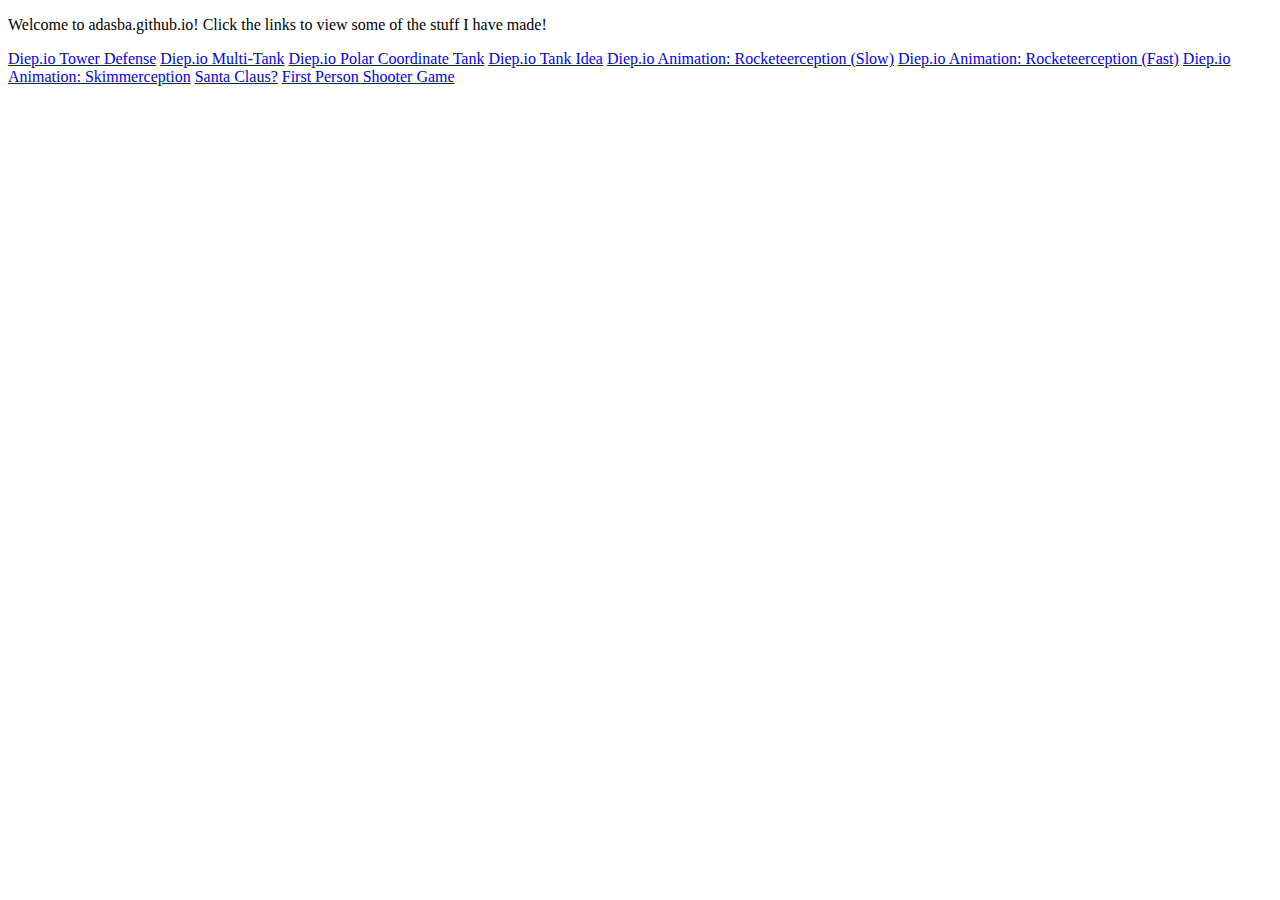
==== index.html @ bf9aa294 "Create index.html" ====
<!DOCTYPE html>
<html>
<head>
    <title></title>
    <meta charset="utf-8" />
</head>
<body>
<p>Welcome to adasba.github.io! Click the links to view some of the stuff I have made!</p>
<a href="https://adasba.github.io/dieptd.html">Diep.io Tower Defense</a>
<a href="https://adasba.github.io/diepmultitank">Diep.io Multi-Tank</a>
<a href="https://adasba.github.io/dieppolartank">Diep.io Polar Coordinate Tank</a>
<a href="https://adasba.github.io/newdieptank.html">Diep.io Tank Idea</a>
<a href="https://adasba.github.io/rocketeerception.html">Diep.io Animation: Rocketeerception (Slow)</a>
<a href="https://adasba.github.io/rocketeerceptionfaster.html">Diep.io Animation: Rocketeerception (Fast)</a>
<a href="https://adasba.github.io/skimmerception.html">Diep.io Animation: Skimmerception</a>
<a href="https://adasba.github.io/santaclaus.html">Santa Claus?</a>
<a href="https://adasba.github.io/firstpersonshooter.html">First Person Shooter Game</a>
</body>
</html>
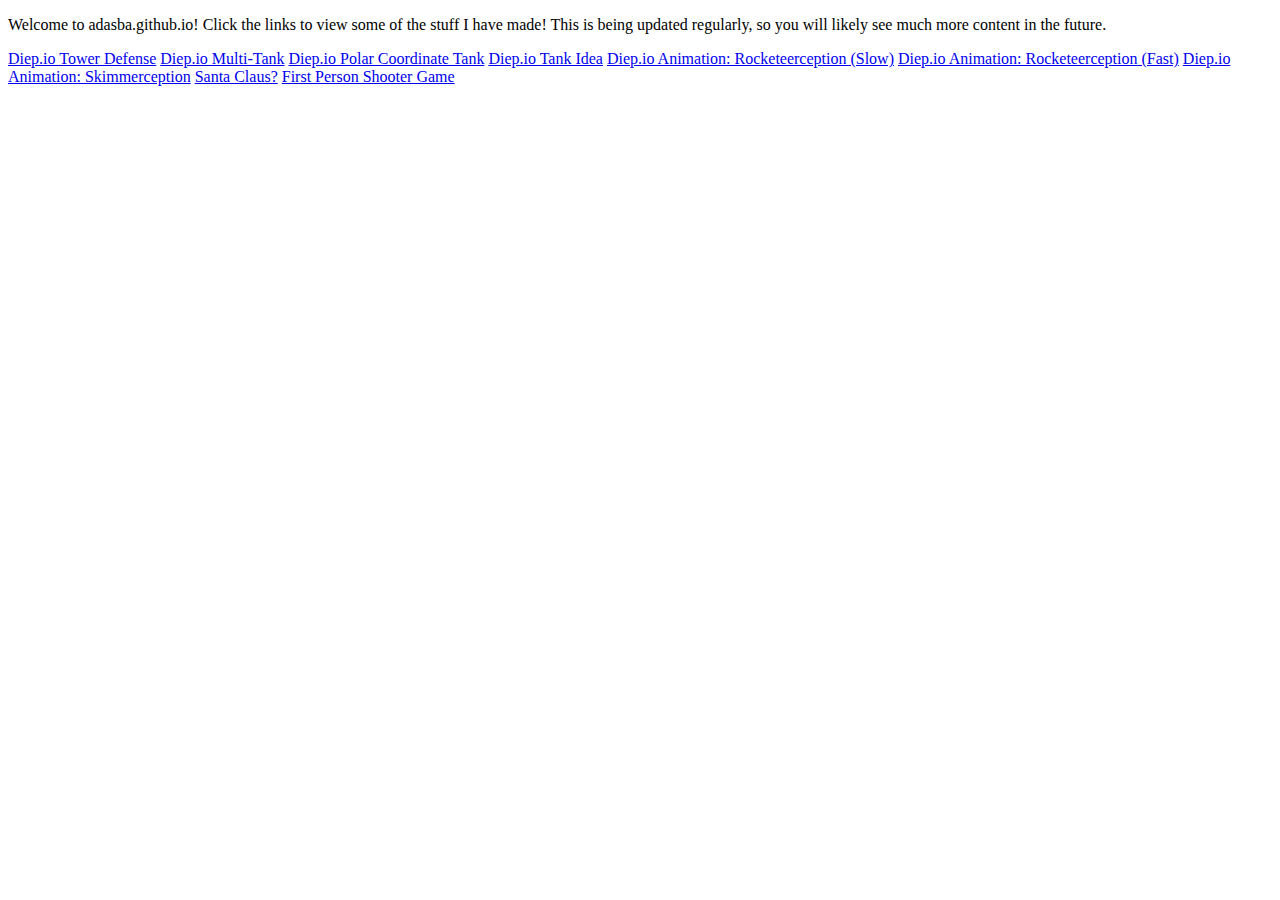
==== commit a816b4b9: "Update index.html" ====
--- a/index.html
+++ b/index.html
@@ -5,7 +5,8 @@
     <meta charset="utf-8" />
 </head>
 <body>
-<p>Welcome to adasba.github.io! Click the links to view some of the stuff I have made!</p>
+<p>Welcome to adasba.github.io! Click the links to view some of the stuff I have made! 
+    This is being updated regularly, so you will likely see much more content in the future.</p>
 <a href="https://adasba.github.io/dieptd.html">Diep.io Tower Defense</a>
 <a href="https://adasba.github.io/diepmultitank">Diep.io Multi-Tank</a>
 <a href="https://adasba.github.io/dieppolartank">Diep.io Polar Coordinate Tank</a>
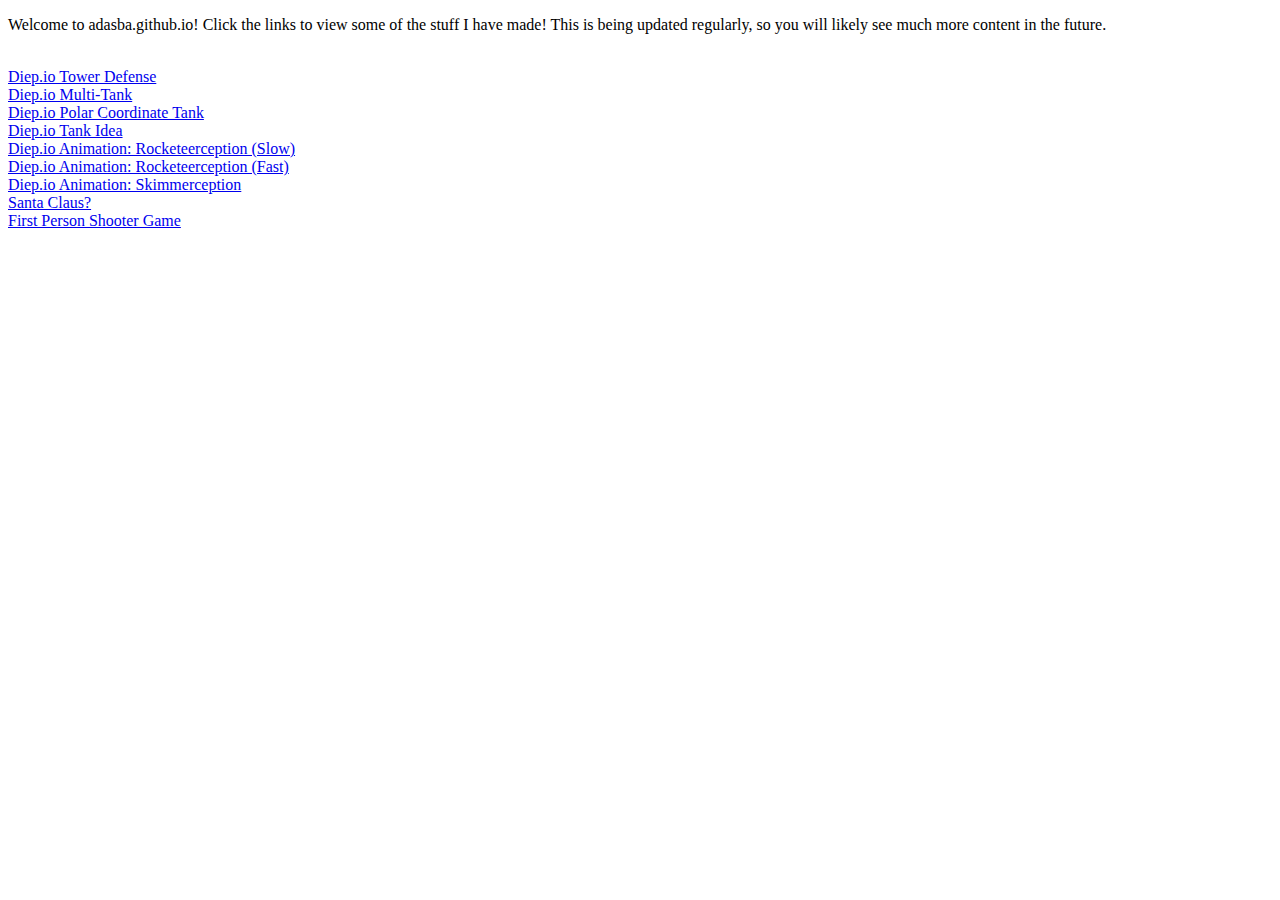
==== commit 533de49a: "Update index.html" ====
--- a/index.html
+++ b/index.html
@@ -6,15 +6,15 @@
 </head>
 <body>
 <p>Welcome to adasba.github.io! Click the links to view some of the stuff I have made! 
-    This is being updated regularly, so you will likely see much more content in the future.</p>
-<a href="https://adasba.github.io/dieptd.html">Diep.io Tower Defense</a>
-<a href="https://adasba.github.io/diepmultitank">Diep.io Multi-Tank</a>
-<a href="https://adasba.github.io/dieppolartank">Diep.io Polar Coordinate Tank</a>
-<a href="https://adasba.github.io/newdieptank.html">Diep.io Tank Idea</a>
-<a href="https://adasba.github.io/rocketeerception.html">Diep.io Animation: Rocketeerception (Slow)</a>
-<a href="https://adasba.github.io/rocketeerceptionfaster.html">Diep.io Animation: Rocketeerception (Fast)</a>
-<a href="https://adasba.github.io/skimmerception.html">Diep.io Animation: Skimmerception</a>
-<a href="https://adasba.github.io/santaclaus.html">Santa Claus?</a>
-<a href="https://adasba.github.io/firstpersonshooter.html">First Person Shooter Game</a>
+    This is being updated regularly, so you will likely see much more content in the future.</p><br>
+<a href="https://adasba.github.io/dieptd.html">Diep.io Tower Defense</a><br>
+<a href="https://adasba.github.io/diepmultitank">Diep.io Multi-Tank</a><br>
+<a href="https://adasba.github.io/dieppolartank">Diep.io Polar Coordinate Tank</a><br>
+<a href="https://adasba.github.io/newdieptank.html">Diep.io Tank Idea</a><br>
+<a href="https://adasba.github.io/rocketeerception.html">Diep.io Animation: Rocketeerception (Slow)</a><br>
+<a href="https://adasba.github.io/rocketeerceptionfaster.html">Diep.io Animation: Rocketeerception (Fast)</a><br>
+<a href="https://adasba.github.io/skimmerception.html">Diep.io Animation: Skimmerception</a><br>
+<a href="https://adasba.github.io/santaclaus.html">Santa Claus?</a><br>
+<a href="https://adasba.github.io/firstpersonshooter.html">First Person Shooter Game</a><br>
 </body>
 </html>
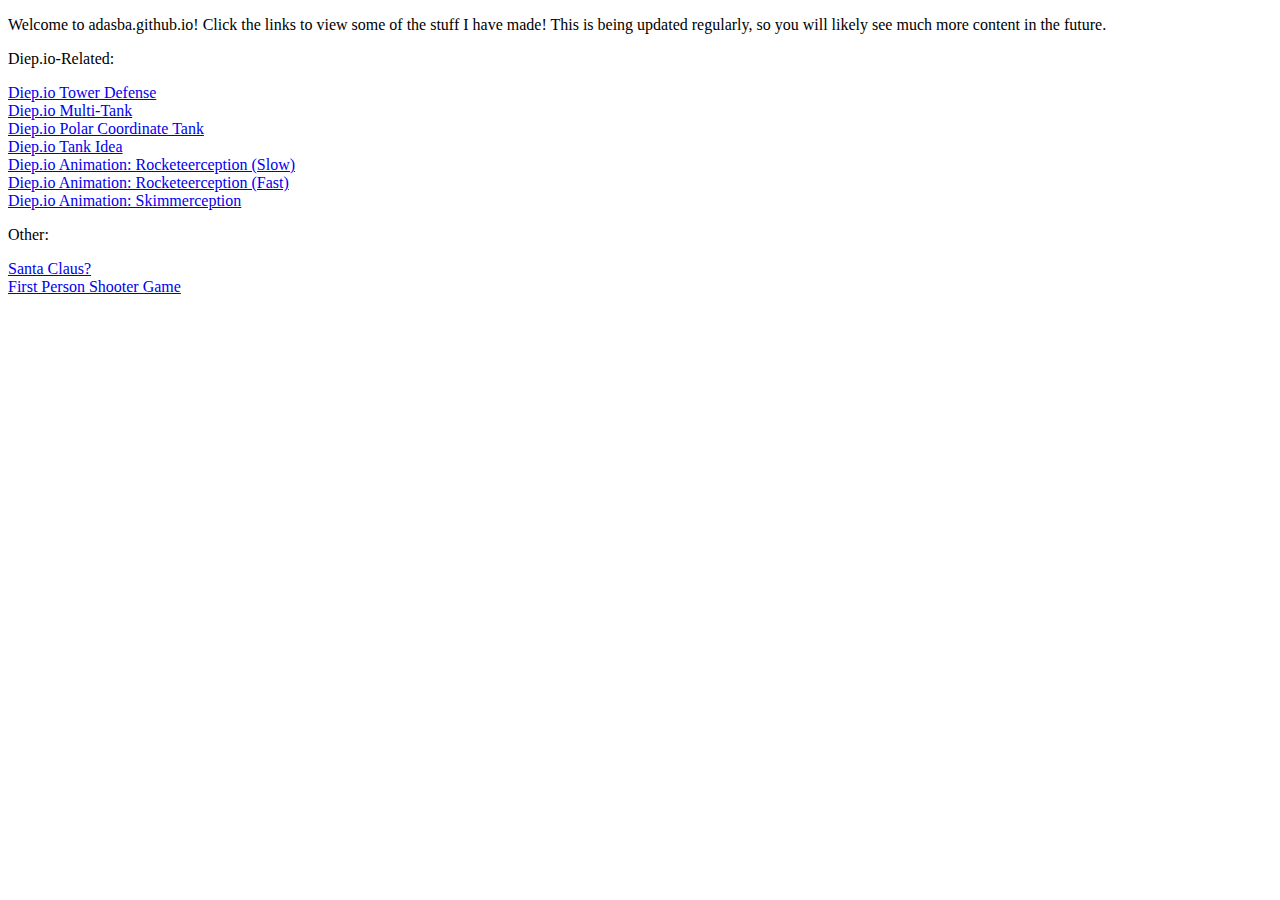
==== commit 140e4a83: "Update index.html" ====
--- a/index.html
+++ b/index.html
@@ -6,7 +6,8 @@
 </head>
 <body>
 <p>Welcome to adasba.github.io! Click the links to view some of the stuff I have made! 
-    This is being updated regularly, so you will likely see much more content in the future.</p><br>
+    This is being updated regularly, so you will likely see much more content in the future.</p>
+    <p>Diep.io-Related:</p>
 <a href="https://adasba.github.io/dieptd.html">Diep.io Tower Defense</a><br>
 <a href="https://adasba.github.io/diepmultitank">Diep.io Multi-Tank</a><br>
 <a href="https://adasba.github.io/dieppolartank">Diep.io Polar Coordinate Tank</a><br>
@@ -14,6 +15,7 @@
 <a href="https://adasba.github.io/rocketeerception.html">Diep.io Animation: Rocketeerception (Slow)</a><br>
 <a href="https://adasba.github.io/rocketeerceptionfaster.html">Diep.io Animation: Rocketeerception (Fast)</a><br>
 <a href="https://adasba.github.io/skimmerception.html">Diep.io Animation: Skimmerception</a><br>
+    <p>Other:</p>
 <a href="https://adasba.github.io/santaclaus.html">Santa Claus?</a><br>
 <a href="https://adasba.github.io/firstpersonshooter.html">First Person Shooter Game</a><br>
 </body>
